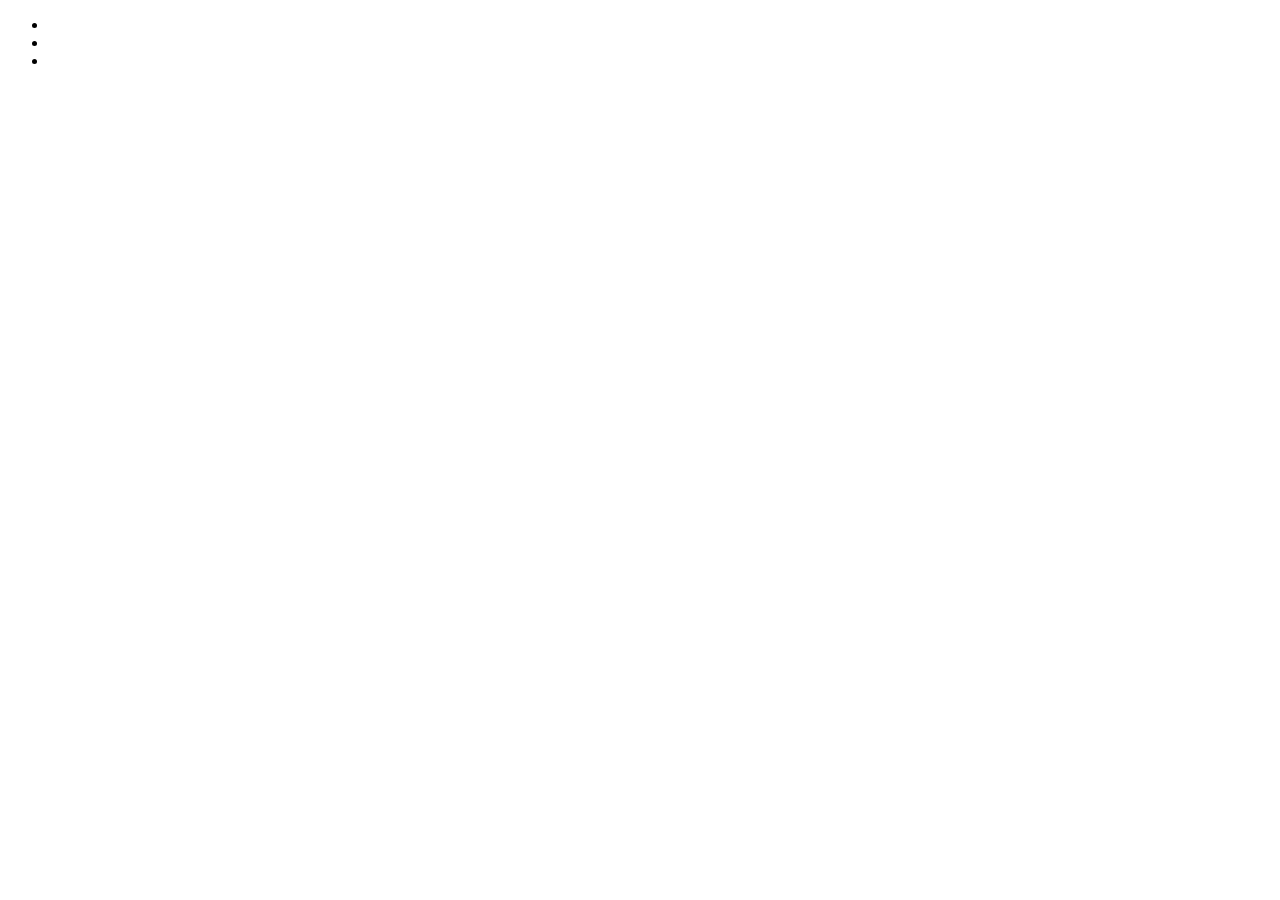
==== index.html @ 4e86da1d "bandymas2" ====
<!DOCTYPE html>
<html lang="en">
<head>
    <meta charset="UTF-8">
    <meta http-equiv="X-UA-Compatible" content="IE=edge">
    <meta name="viewport" content="width=device-width, initial-scale=1.0">
    <title>Git Branding ir Pull requests</title>
    <link rel="stylesheet" href="./styles/styles.css">
    <script src="./scripts/main.js" defer></script>
</head>
<body>
    <main>
        <section id="gitKomandos">
            <ul>
                <li></li>
                <li></li>
                <li></li>
            </ul>
        </section>
    </main>
</body>
</html>
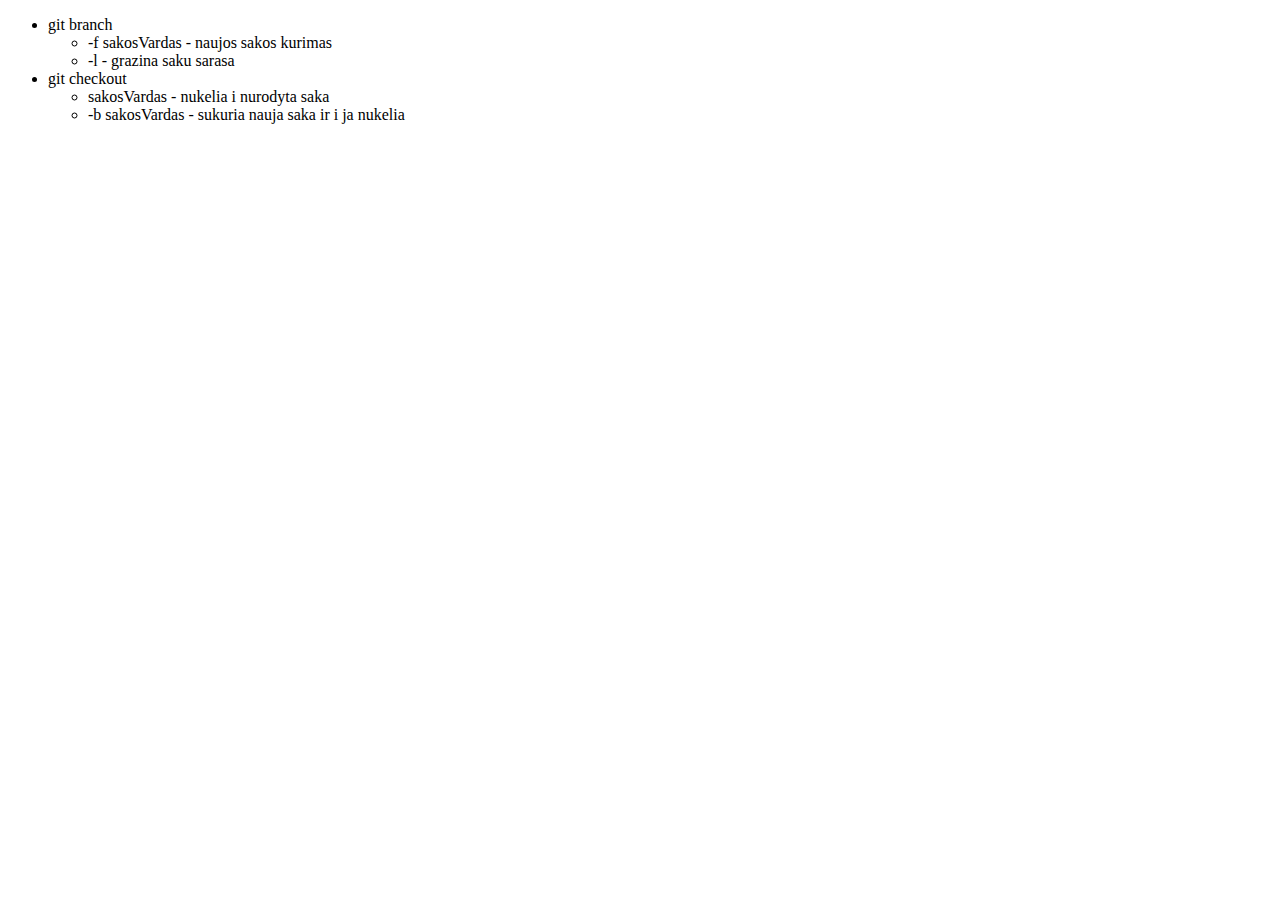
==== commit 94be6c0e: "nauja saka su git komandu sarasu" ====
--- a/index.html
+++ b/index.html
@@ -12,9 +12,20 @@
     <main>
         <section id="gitKomandos">
             <ul>
-                <li></li>
-                <li></li>
-                <li></li>
+                <li>
+                    git branch
+                    <ul>
+                        <li>-f sakosVardas - naujos sakos kurimas</li>
+                        <li>-l - grazina saku sarasa</li>
+                    </ul>
+                </li>
+                <li>git checkout 
+                    <ul>
+                        <li>sakosVardas - nukelia i nurodyta saka</li>
+                        <li>-b sakosVardas - sukuria nauja saka ir i ja nukelia</li>
+                    </ul>
+                </li>
+                
             </ul>
         </section>
     </main>
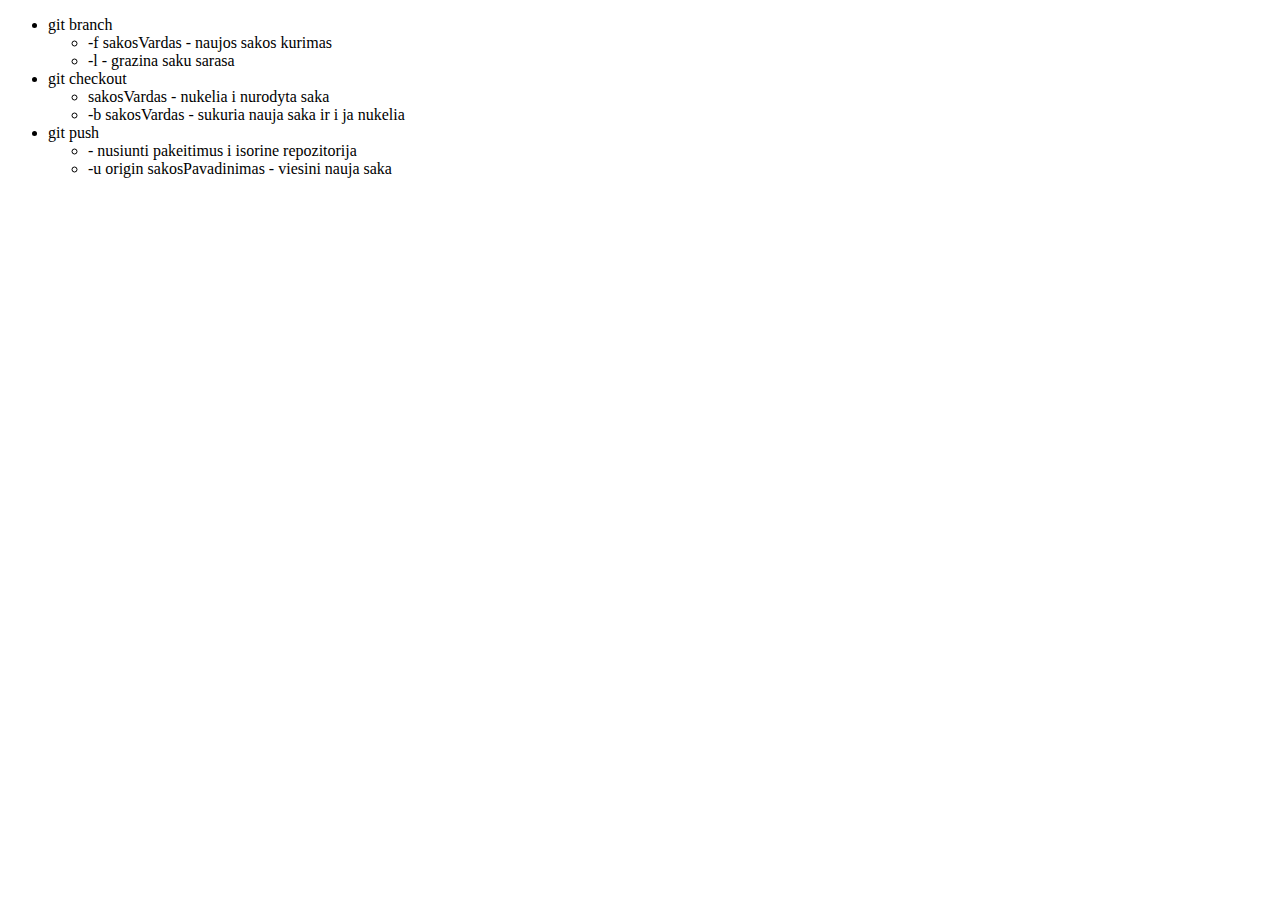
==== commit 9cf5d0f0: "atnaujinimas2" ====
--- a/index.html
+++ b/index.html
@@ -25,6 +25,12 @@
                         <li>-b sakosVardas - sukuria nauja saka ir i ja nukelia</li>
                     </ul>
                 </li>
+                <li>git push
+                    <ul>
+                        <li> - nusiunti pakeitimus i isorine repozitorija</li>
+                        <li>-u origin sakosPavadinimas - viesini nauja saka</li>
+                    </ul>
+                </li>
                 
             </ul>
         </section>
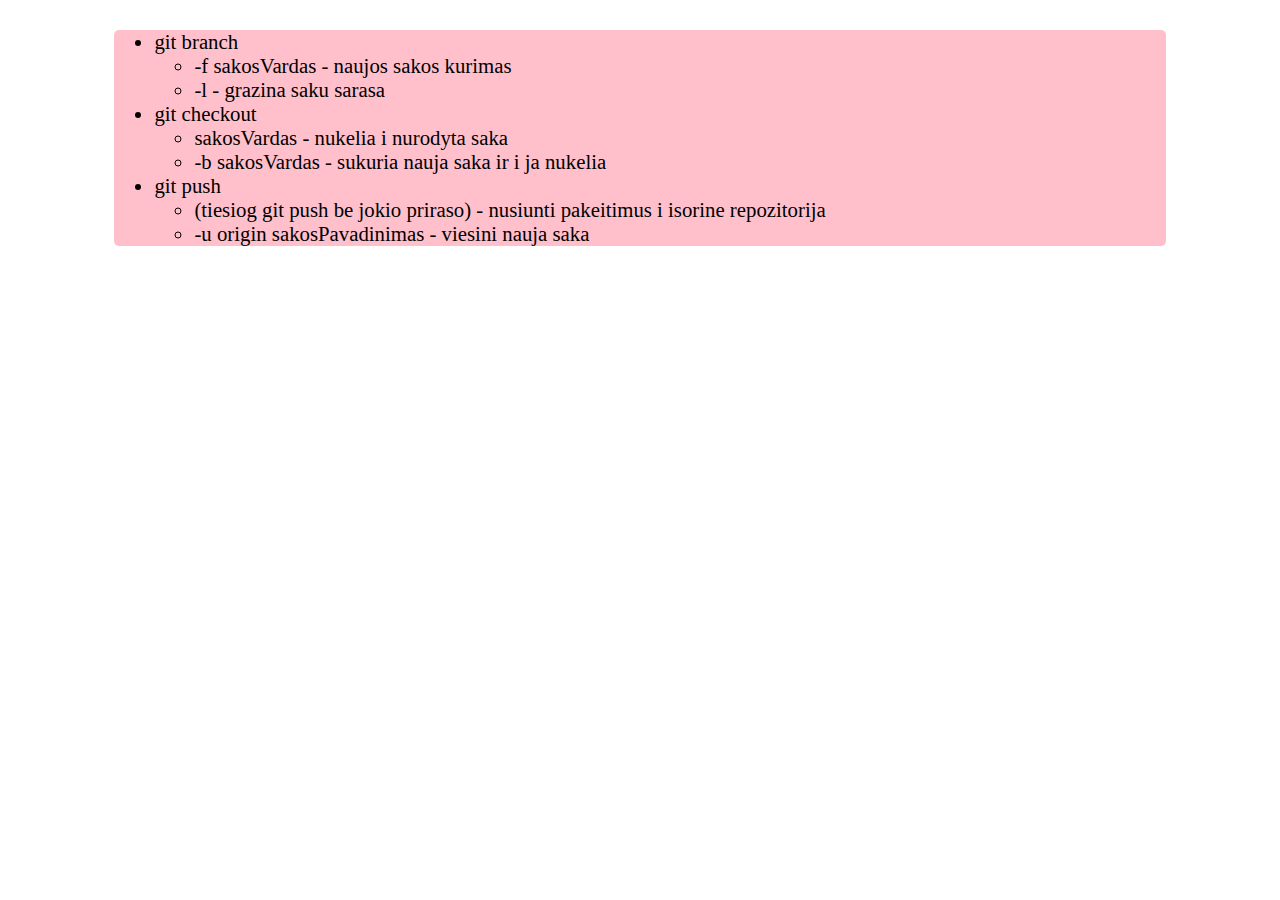
==== commit 874d8961: "basic styles" ====
--- a/index.html
+++ b/index.html
@@ -27,7 +27,7 @@
                 </li>
                 <li>git push
                     <ul>
-                        <li> - nusiunti pakeitimus i isorine repozitorija</li>
+                        <li> (tiesiog git push be jokio priraso) - nusiunti pakeitimus i isorine repozitorija</li>
                         <li>-u origin sakosPavadinimas - viesini nauja saka</li>
                     </ul>
                 </li>
--- a/styles/styles.css
+++ b/styles/styles.css
@@ -0,0 +1,7 @@
+section#gitKomandos > ul{
+    max-width: 80%;
+    margin: 30px auto 0;
+    background-color: pink;
+    border-radius: 5px;
+    font-size: 1.3rem;
+}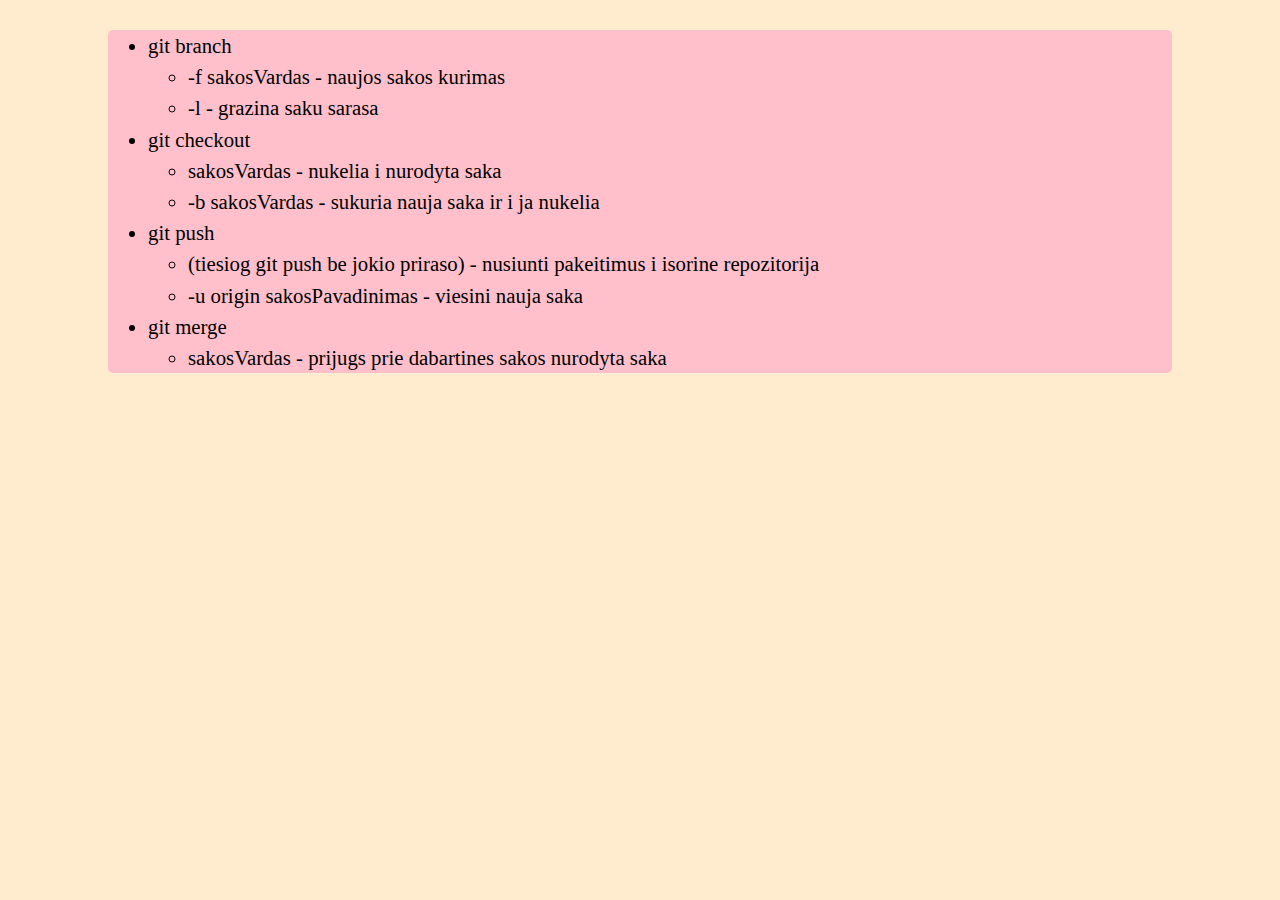
==== commit c76cbaa1: "merge komanda" ====
--- a/index.html
+++ b/index.html
@@ -31,6 +31,11 @@
                         <li>-u origin sakosPavadinimas - viesini nauja saka</li>
                     </ul>
                 </li>
+                <li>git merge
+                    <ul>
+                        <li>sakosVardas - prijugs prie dabartines sakos nurodyta saka</li>
+                    </ul>
+                </li>
                 
             </ul>
         </section>
--- a/styles/styles.css
+++ b/styles/styles.css
@@ -1,7 +1,16 @@
+body{
+    margin: 0;
+    background-color: blanchedalmond;
+}
 section#gitKomandos > ul{
     max-width: 80%;
     margin: 30px auto 0;
     background-color: pink;
     border-radius: 5px;
     font-size: 1.3rem;
+}
+
+section#gitKomandos li{
+    color: rgb(0, 0, 0);
+    line-height: 1.5;
 }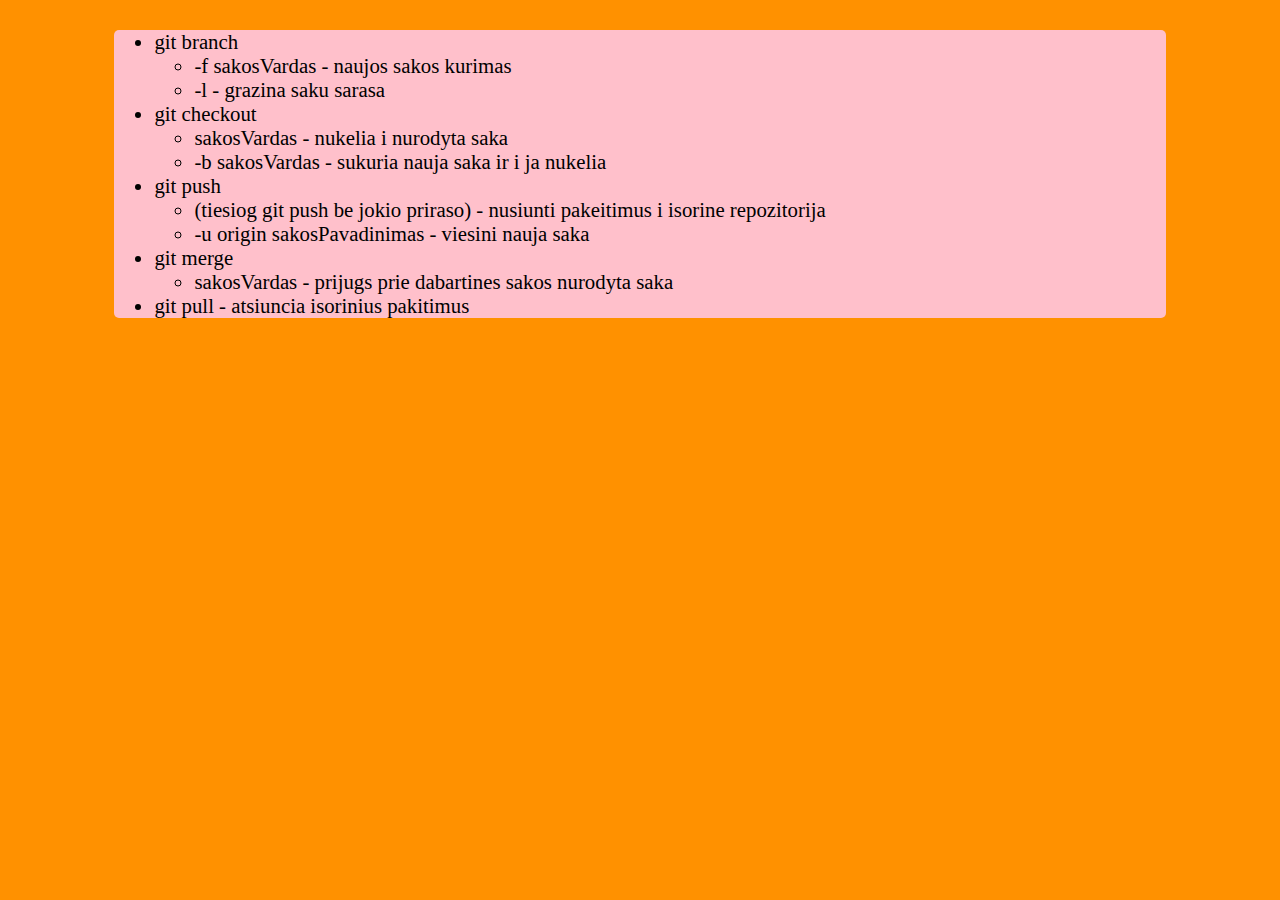
==== commit 0c728abf: "bandymasX" ====
--- a/index.html
+++ b/index.html
@@ -36,6 +36,7 @@
                         <li>sakosVardas - prijugs prie dabartines sakos nurodyta saka</li>
                     </ul>
                 </li>
+                <li>git pull - atsiuncia isorinius pakitimus</li>
                 
             </ul>
         </section>
--- a/styles/styles.css
+++ b/styles/styles.css
@@ -1,7 +1,4 @@
-body{
-    margin: 0;
-    background-color: blanchedalmond;
-}
+
 section#gitKomandos > ul{
     max-width: 80%;
     margin: 30px auto 0;
@@ -10,7 +7,7 @@
     font-size: 1.3rem;
 }
 
-section#gitKomandos li{
-    color: rgb(0, 0, 0);
-    line-height: 1.5;
+body{
+    background-color: rgb(255, 145, 0);
+    
 }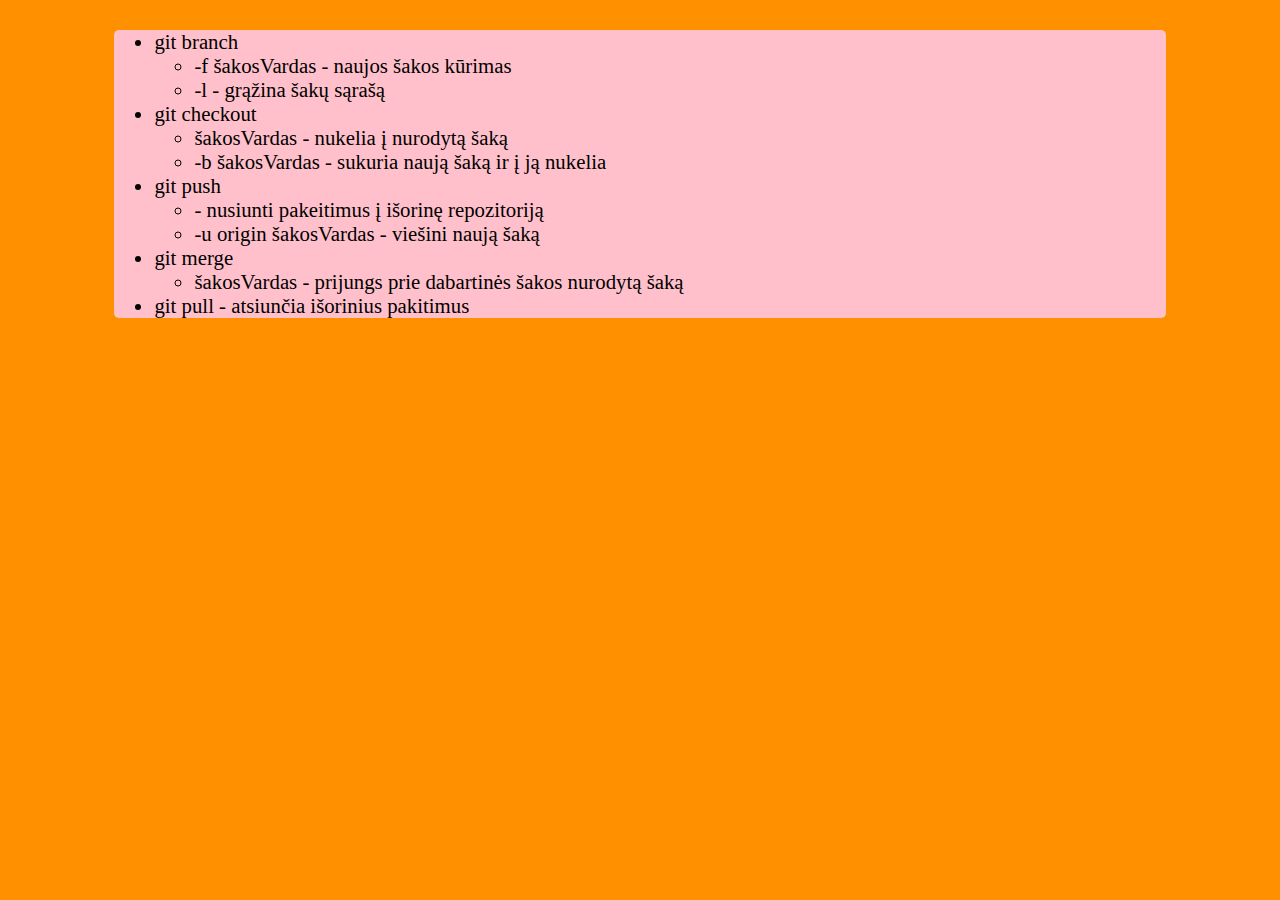
==== commit bfa150ab: "header html ir css" ====
--- a/index.html
+++ b/index.html
@@ -10,36 +10,35 @@
 </head>
 <body>
     <main>
+        <!-- branch, checkout, merge, pull req -->
         <section id="gitKomandos">
-            <ul>
-                <li>
-                    git branch
-                    <ul>
-                        <li>-f sakosVardas - naujos sakos kurimas</li>
-                        <li>-l - grazina saku sarasa</li>
-                    </ul>
-                </li>
-                <li>git checkout 
-                    <ul>
-                        <li>sakosVardas - nukelia i nurodyta saka</li>
-                        <li>-b sakosVardas - sukuria nauja saka ir i ja nukelia</li>
-                    </ul>
-                </li>
-                <li>git push
-                    <ul>
-                        <li> (tiesiog git push be jokio priraso) - nusiunti pakeitimus i isorine repozitorija</li>
-                        <li>-u origin sakosPavadinimas - viesini nauja saka</li>
-                    </ul>
-                </li>
-                <li>git merge
-                    <ul>
-                        <li>sakosVardas - prijugs prie dabartines sakos nurodyta saka</li>
-                    </ul>
-                </li>
-                <li>git pull - atsiuncia isorinius pakitimus</li>
-                
-            </ul>
+          <ul>
+            <li>git branch
+              <ul>
+                <li>-f šakosVardas - naujos šakos kūrimas</li>
+                <li>-l - grąžina šakų sąrašą</li>
+              </ul>
+            </li>
+            <li>git checkout 
+              <ul>
+                <li>šakosVardas - nukelia į nurodytą šaką</li>
+                <li>-b šakosVardas - sukuria naują šaką ir į ją nukelia</li>
+              </ul>
+            </li>
+            <li>git push
+              <ul>
+                <li> - nusiunti pakeitimus į išorinę repozitoriją</li>
+                <li>-u origin šakosVardas - viešini naują šaką</li>
+              </ul>
+            </li>
+            <li>git merge
+              <ul>
+                <li>šakosVardas - prijungs prie dabartinės šakos nurodytą šaką</li>
+              </ul>
+            </li>
+            <li>git pull - atsiunčia išorinius pakitimus</li>
+          </ul>
         </section>
-    </main>
+      </main>
 </body>
 </html>